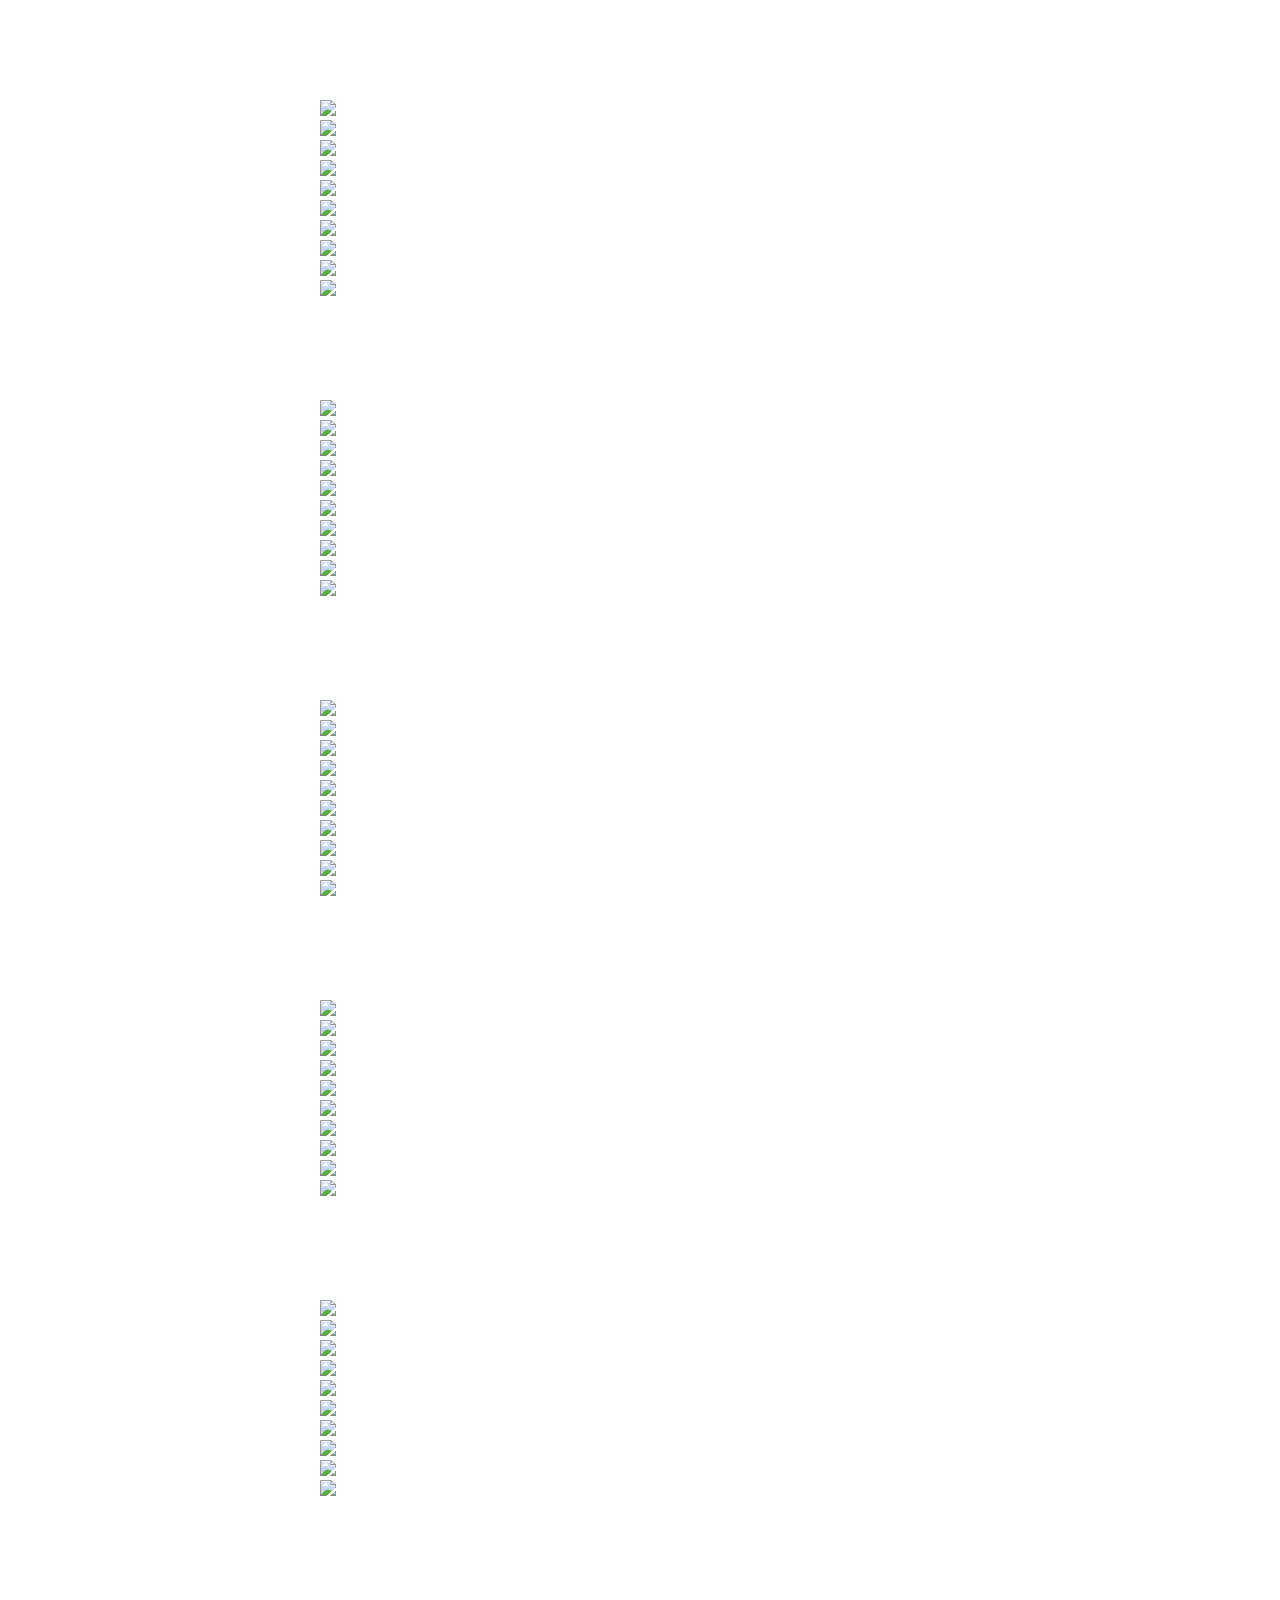
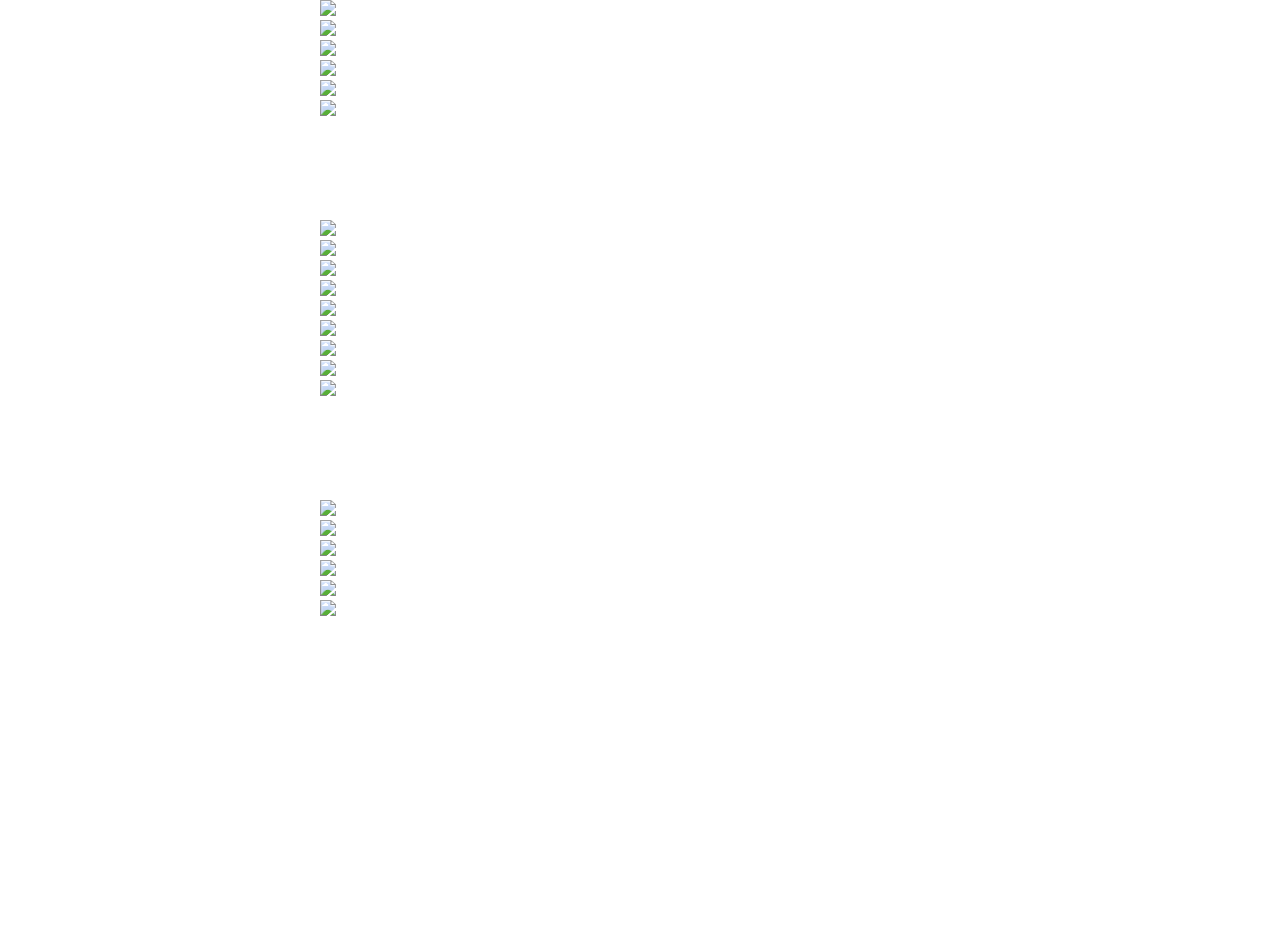
==== plugins/slick-1.8.0/index.html @ 0fc9827e "inicio Proyecto" ====
<!DOCTYPE html>
<html>
<head>
  <title>Slick Playground</title>
  <meta charset="UTF-8">
  <link rel="stylesheet" type="text/css" href="./slick/slick.css">
  <link rel="stylesheet" type="text/css" href="./slick/slick-theme.css">
  <style type="text/css">
    html, body {
      margin: 0;
      padding: 0;
    }

    * {
      box-sizing: border-box;
    }

    .slider {
        width: 50%;
        margin: 100px auto;
    }

    .slick-slide {
      margin: 0px 20px;
    }

    .slick-slide img {
      width: 100%;
    }

    .slick-prev:before,
    .slick-next:before {
      color: black;
    }


    .slick-slide {
      transition: all ease-in-out .3s;
      opacity: .2;
    }
    
    .slick-active {
      opacity: .5;
    }

    .slick-current {
      opacity: 1;
    }
  </style>
</head>
<body>

  <section class="vertical-center-4 slider">
    <div>
      <img src="http://placehold.it/350x100?text=1">
    </div>
    <div>
      <img src="http://placehold.it/350x100?text=2">
    </div>
    <div>
      <img src="http://placehold.it/350x100?text=3">
    </div>
    <div>
      <img src="http://placehold.it/350x100?text=4">
    </div>
    <div>
      <img src="http://placehold.it/350x100?text=5">
    </div>
    <div>
      <img src="http://placehold.it/350x100?text=6">
    </div>
    <div>
      <img src="http://placehold.it/350x100?text=7">
    </div>
    <div>
      <img src="http://placehold.it/350x100?text=8">
    </div>
    <div>
      <img src="http://placehold.it/350x100?text=9">
    </div>
    <div>
      <img src="http://placehold.it/350x100?text=10">
    </div>
  </section>

  <section class="vertical-center-3 slider">
    <div>
      <img src="http://placehold.it/350x100?text=1">
    </div>
    <div>
      <img src="http://placehold.it/350x100?text=2">
    </div>
    <div>
      <img src="http://placehold.it/350x100?text=3">
    </div>
    <div>
      <img src="http://placehold.it/350x100?text=4">
    </div>
    <div>
      <img src="http://placehold.it/350x100?text=5">
    </div>
    <div>
      <img src="http://placehold.it/350x100?text=6">
    </div>
    <div>
      <img src="http://placehold.it/350x100?text=7">
    </div>
    <div>
      <img src="http://placehold.it/350x100?text=8">
    </div>
    <div>
      <img src="http://placehold.it/350x100?text=9">
    </div>
    <div>
      <img src="http://placehold.it/350x100?text=10">
    </div>
  </section>

  <section class="vertical-center-2 slider">
    <div>
      <img src="http://placehold.it/350x100?text=1">
    </div>
    <div>
      <img src="http://placehold.it/350x100?text=2">
    </div>
    <div>
      <img src="http://placehold.it/350x100?text=3">
    </div>
    <div>
      <img src="http://placehold.it/350x100?text=4">
    </div>
    <div>
      <img src="http://placehold.it/350x100?text=5">
    </div>
    <div>
      <img src="http://placehold.it/350x100?text=6">
    </div>
    <div>
      <img src="http://placehold.it/350x100?text=7">
    </div>
    <div>
      <img src="http://placehold.it/350x100?text=8">
    </div>
    <div>
      <img src="http://placehold.it/350x100?text=9">
    </div>
    <div>
      <img src="http://placehold.it/350x100?text=10">
    </div>
  </section>

  <section class="vertical-center slider">
    <div>
      <img src="http://placehold.it/350x100?text=1">
    </div>
    <div>
      <img src="http://placehold.it/350x100?text=2">
    </div>
    <div>
      <img src="http://placehold.it/350x100?text=3">
    </div>
    <div>
      <img src="http://placehold.it/350x100?text=4">
    </div>
    <div>
      <img src="http://placehold.it/350x100?text=5">
    </div>
    <div>
      <img src="http://placehold.it/350x100?text=6">
    </div>
    <div>
      <img src="http://placehold.it/350x100?text=7">
    </div>
    <div>
      <img src="http://placehold.it/350x100?text=8">
    </div>
    <div>
      <img src="http://placehold.it/350x100?text=9">
    </div>
    <div>
      <img src="http://placehold.it/350x100?text=10">
    </div>
  </section>

  <section class="vertical slider">
    <div>
      <img src="http://placehold.it/350x100?text=1">
    </div>
    <div>
      <img src="http://placehold.it/350x100?text=2">
    </div>
    <div>
      <img src="http://placehold.it/350x100?text=3">
    </div>
    <div>
      <img src="http://placehold.it/350x100?text=4">
    </div>
    <div>
      <img src="http://placehold.it/350x100?text=5">
    </div>
    <div>
      <img src="http://placehold.it/350x100?text=6">
    </div>
    <div>
      <img src="http://placehold.it/350x100?text=7">
    </div>
    <div>
      <img src="http://placehold.it/350x100?text=8">
    </div>
    <div>
      <img src="http://placehold.it/350x100?text=9">
    </div>
    <div>
      <img src="http://placehold.it/350x100?text=10">
    </div>
  </section>
  <section class="regular slider">
    <div>
      <img src="http://placehold.it/350x300?text=1">
    </div>
    <div>
      <img src="http://placehold.it/350x300?text=2">
    </div>
    <div>
      <img src="http://placehold.it/350x300?text=3">
    </div>
    <div>
      <img src="http://placehold.it/350x300?text=4">
    </div>
    <div>
      <img src="http://placehold.it/350x300?text=5">
    </div>
    <div>
      <img src="http://placehold.it/350x300?text=6">
    </div>
  </section>

  <section class="center slider">
    <div>
      <img src="http://placehold.it/350x300?text=1">
    </div>
    <div>
      <img src="http://placehold.it/350x300?text=2">
    </div>
    <div>
      <img src="http://placehold.it/350x300?text=3">
    </div>
    <div>
      <img src="http://placehold.it/350x300?text=4">
    </div>
    <div>
      <img src="http://placehold.it/350x300?text=5">
    </div>
    <div>
      <img src="http://placehold.it/350x300?text=6">
    </div>
    <div>
      <img src="http://placehold.it/350x300?text=7">
    </div>
    <div>
      <img src="http://placehold.it/350x300?text=8">
    </div>
    <div>
      <img src="http://placehold.it/350x300?text=9">
    </div>
  </section>

  <section class="variable slider">
    <div>
      <img src="http://placehold.it/350x300?text=1">
    </div>
    <div>
      <img src="http://placehold.it/200x300?text=2">
    </div>
    <div>
      <img src="http://placehold.it/100x300?text=3">
    </div>
    <div>
      <img src="http://placehold.it/200x300?text=4">
    </div>
    <div>
      <img src="http://placehold.it/350x300?text=5">
    </div>
    <div>
      <img src="http://placehold.it/300x300?text=6">
    </div>
  </section>

  <section class="lazy slider" data-sizes="50vw">
    <div>
      <img data-lazy="http://placehold.it/350x300?text=1-350w" data-srcset="http://placehold.it/650x300?text=1-650w 650w, http://placehold.it/960x300?text=1-960w 960w" data-sizes="100vw">
    </div>
    <div>
      <img data-lazy="http://placehold.it/350x300?text=2-350w" data-srcset="http://placehold.it/650x300?text=2-650w 650w, http://placehold.it/960x300?text=2-960w 960w" data-sizes="100vw">
    </div>
    <div>
      <img data-lazy="http://placehold.it/350x300?text=3-350w"  data-srcset="http://placehold.it/650x300?text=3-650w 650w, http://placehold.it/960x300?text=3-960w 960w" data-sizes="100vw">
    </div>
    <div>
      <img data-lazy="http://placehold.it/350x300?text=4-350w"  data-srcset="http://placehold.it/650x300?text=4-650w 650w, http://placehold.it/960x300?text=4-960w 960w" data-sizes="100vw">
    </div>
    <div>
      <img data-lazy="http://placehold.it/350x300?text=5-350w"  data-srcset="http://placehold.it/650x300?text=5-650w 650w, http://placehold.it/960x300?text=5-960w 960w" data-sizes="100vw">
    </div>
    <div>
      <!-- this slide should inherit the sizes attr from the parent slider -->
      <img data-lazy="http://placehold.it/350x300?text=6-350w"  data-srcset="http://placehold.it/650x300?text=6-650w 650w, http://placehold.it/960x300?text=6-960w 960w">
    </div>
  </section>

  <script src="https://code.jquery.com/jquery-2.2.0.min.js" type="text/javascript"></script>
  <script src="./slick/slick.js" type="text/javascript" charset="utf-8"></script>
  <script type="text/javascript">
    $(document).on('ready', function() {
      $(".vertical-center-4").slick({
        dots: true,
        vertical: true,
        centerMode: true,
        slidesToShow: 4,
        slidesToScroll: 2
      });
      $(".vertical-center-3").slick({
        dots: true,
        vertical: true,
        centerMode: true,
        slidesToShow: 3,
        slidesToScroll: 3
      });
      $(".vertical-center-2").slick({
        dots: true,
        vertical: true,
        centerMode: true,
        slidesToShow: 2,
        slidesToScroll: 2
      });
      $(".vertical-center").slick({
        dots: true,
        vertical: true,
        centerMode: true,
      });
      $(".vertical").slick({
        dots: true,
        vertical: true,
        slidesToShow: 3,
        slidesToScroll: 3
      });
      $(".regular").slick({
        dots: true,
        infinite: true,
        slidesToShow: 3,
        slidesToScroll: 3
      });
      $(".center").slick({
        dots: true,
        infinite: true,
        centerMode: true,
        slidesToShow: 5,
        slidesToScroll: 3
      });
      $(".variable").slick({
        dots: true,
        infinite: true,
        variableWidth: true
      });
      $(".lazy").slick({
        lazyLoad: 'ondemand', // ondemand progressive anticipated
        infinite: true
      });
    });
</script>

</body>
</html>
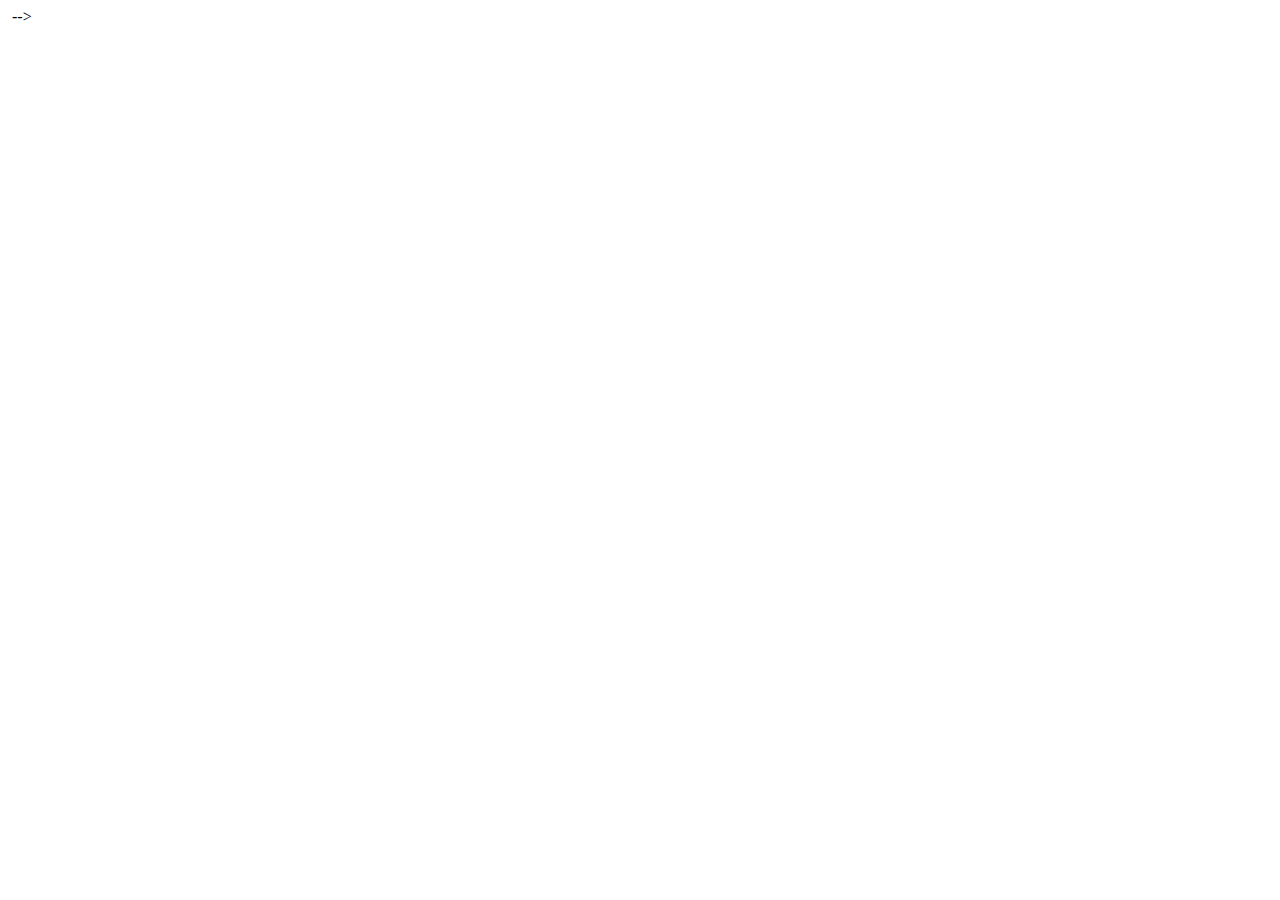
==== commit 53232890: "trabajo en apariencia" ====
--- a/plugins/slick-1.8.0/index.html
+++ b/plugins/slick-1.8.0/index.html
@@ -1,4 +1,4 @@
-<!DOCTYPE html>
+<!-- <!DOCTYPE html>
 <html>
 <head>
   <title>Slick Playground</title>
@@ -371,3 +371,4 @@
 
 </body>
 </html>
+ -->